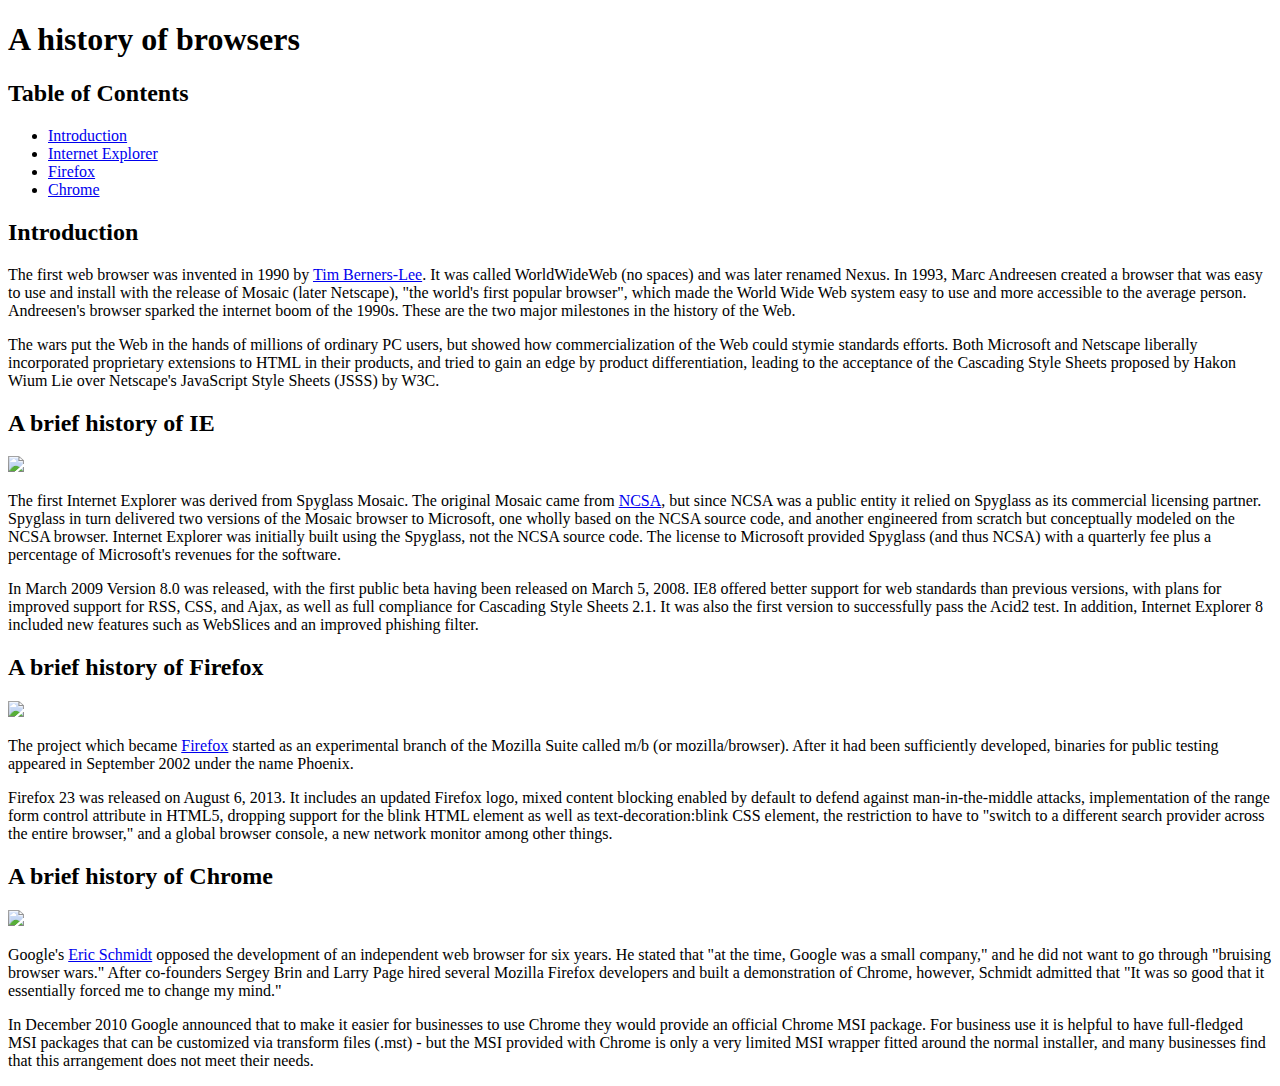
==== index.html @ 8bf5d0d9 "Finished in 14 minutes" ====
<!DOCTYPE html>
<html lang="en">
<head>
  <meta charset="UTF-8">
  <title>A history of browsers</title>
</head>
<body>
<h1>A history of browsers</h1>

<h2>Table of Contents</h2>
<ul>
  <li><a href="#Intro">Introduction</a></li>
  <li><a href="#IE">Internet Explorer</a></li>
  <li><a href="#Firefox">Firefox</a></li>
  <li><a href="#Chrome">Chrome</a></li>
</ul>

<h2><a name="Intro">Introduction</a></h2>
<p>The first web browser was invented in 1990 by <a href="https://www.w3.org/People/Berners-Lee/">Tim Berners-Lee</a>. It was called WorldWideWeb (no spaces) and was later renamed Nexus. In 1993, Marc Andreesen created a browser that was easy to use and install with the release of Mosaic (later Netscape), "the world's first popular browser", which made the World Wide Web system easy to use and more accessible to the average person. Andreesen's browser sparked the internet boom of the 1990s. These are the two major milestones in the history of the Web.</p>

<p>The wars put the Web in the hands of millions of ordinary PC users, but showed how commercialization of the Web could stymie standards efforts. Both Microsoft and Netscape liberally incorporated proprietary extensions to HTML in their products, and tried to gain an edge by product differentiation, leading to the acceptance of the Cascading Style Sheets proposed by Hakon Wium Lie over Netscape's JavaScript Style Sheets (JSSS) by W3C.</p>

<h2><a name="IE">A brief history of IE</h2>
<img src="https://upload.wikimedia.org/wikipedia/commons/1/18/Internet_Explorer_10%2B11_logo.svg" width="100px"/>
<p>The first Internet Explorer was derived from Spyglass Mosaic. The original Mosaic came from <a href="https://www.ncsa.illinois.edu/">NCSA</a>, but since NCSA was a public entity it relied on Spyglass as its commercial licensing partner. Spyglass in turn delivered two versions of the Mosaic browser to Microsoft, one wholly based on the NCSA source code, and another engineered from scratch but conceptually modeled on the NCSA browser. Internet Explorer was initially built using the Spyglass, not the NCSA source code. The license to Microsoft provided Spyglass (and thus NCSA) with a quarterly fee plus a percentage of Microsoft's revenues for the software.</p>

<p>In March 2009 Version 8.0 was released, with the first public beta having been released on March 5, 2008. IE8 offered better support for web standards than previous versions, with plans for improved support for RSS, CSS, and Ajax, as well as full compliance for Cascading Style Sheets 2.1. It was also the first version to successfully pass the Acid2 test. In addition, Internet Explorer 8 included new features such as WebSlices and an improved phishing filter.</p>

<h2><a name="Firefox">A brief history of Firefox</h2>
<img src="http://upload.wikimedia.org/wikipedia/commons/f/ff/Mozilla_Firefox_logo_2013.png" width="100px"/>
<p>The project which became <a href="https://www.mozilla.org/en-US/firefox/new/">Firefox</a> started as an experimental branch of the Mozilla Suite called m/b (or mozilla/browser). After it had been sufficiently developed, binaries for public testing appeared in September 2002 under the name Phoenix.</p>

<p>Firefox 23 was released on August 6, 2013. It includes an updated Firefox logo, mixed content blocking enabled by default to defend against man-in-the-middle attacks, implementation of the range form control attribute in HTML5, dropping support for the blink HTML element as well as text-decoration:blink CSS element, the restriction to have to "switch to a different search provider across the entire browser," and a global browser console, a new network monitor among other things.</p>

<h2><a name="Chrome">A brief history of Chrome</h2>
<img src="https://upload.wikimedia.org/wikipedia/commons/e/e1/Google_Chrome_icon_%28February_2022%29.svg" width="100px"/>
<p>Google's <a href="https://en.wikipedia.org/wiki/Eric_Schmidt">Eric Schmidt</a> opposed the development of an independent web browser for six years. He stated that "at the time, Google was a small company," and he did not want to go through "bruising browser wars." After co-founders Sergey Brin and Larry Page hired several Mozilla Firefox developers and built a demonstration of Chrome, however, Schmidt admitted that "It was so good that it essentially forced me to change my mind."</p>

<p>In December 2010 Google announced that to make it easier for businesses to use Chrome they would provide an official Chrome MSI package. For business use it is helpful to have full-fledged MSI packages that can be customized via transform files (.mst) - but the MSI provided with Chrome is only a very limited MSI wrapper fitted around the normal installer, and many businesses find that this arrangement does not meet their needs.</p>

</body>
</html>
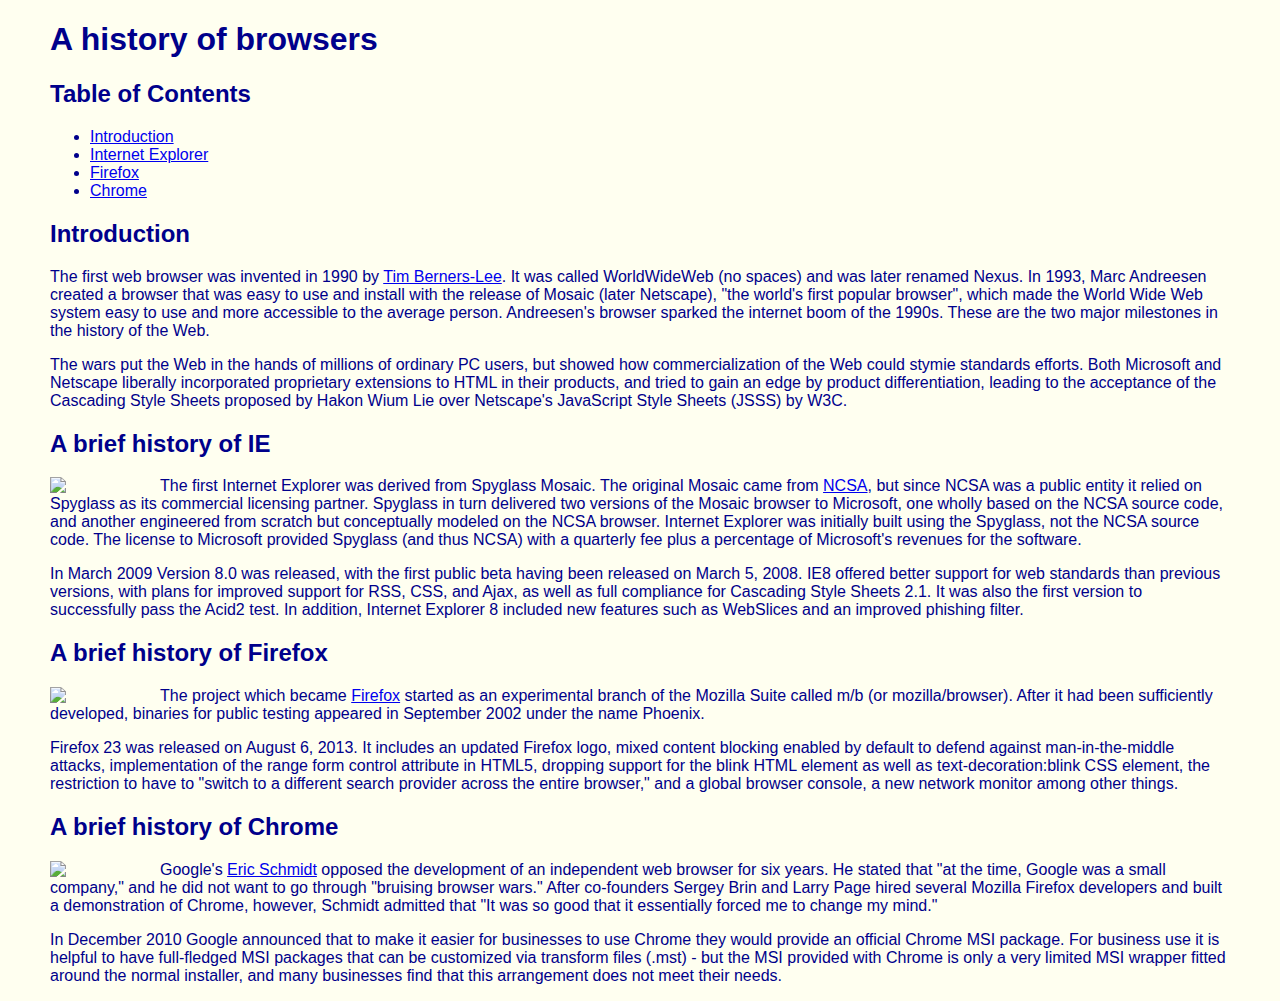
==== commit 69e011b4: "Finish in 10 minutes" ====
--- a/index.html
+++ b/index.html
@@ -3,6 +3,8 @@
 <head>
   <meta charset="UTF-8">
   <title>A history of browsers</title>
+  <link rel="stylesheet" href="style.css"/>
+  <link rel="stylesheet" href="text/css" href="https://fonts.googleapis.com/css?family=Oswald">
 </head>
 <body>
 <h1>A history of browsers</h1>
--- a/style.css
+++ b/style.css
@@ -0,0 +1,15 @@
+body {
+  font-family: 'Open Sans', sans-serif;
+  color: darkblue;
+  margin: 10px 50px 10px 50px;
+  background-color: Ivory;
+}
+
+h1, h2{
+  font-family: 'Oswald', sans-serif;
+}
+
+img {
+  float: left;
+  margin-right: 10px
+}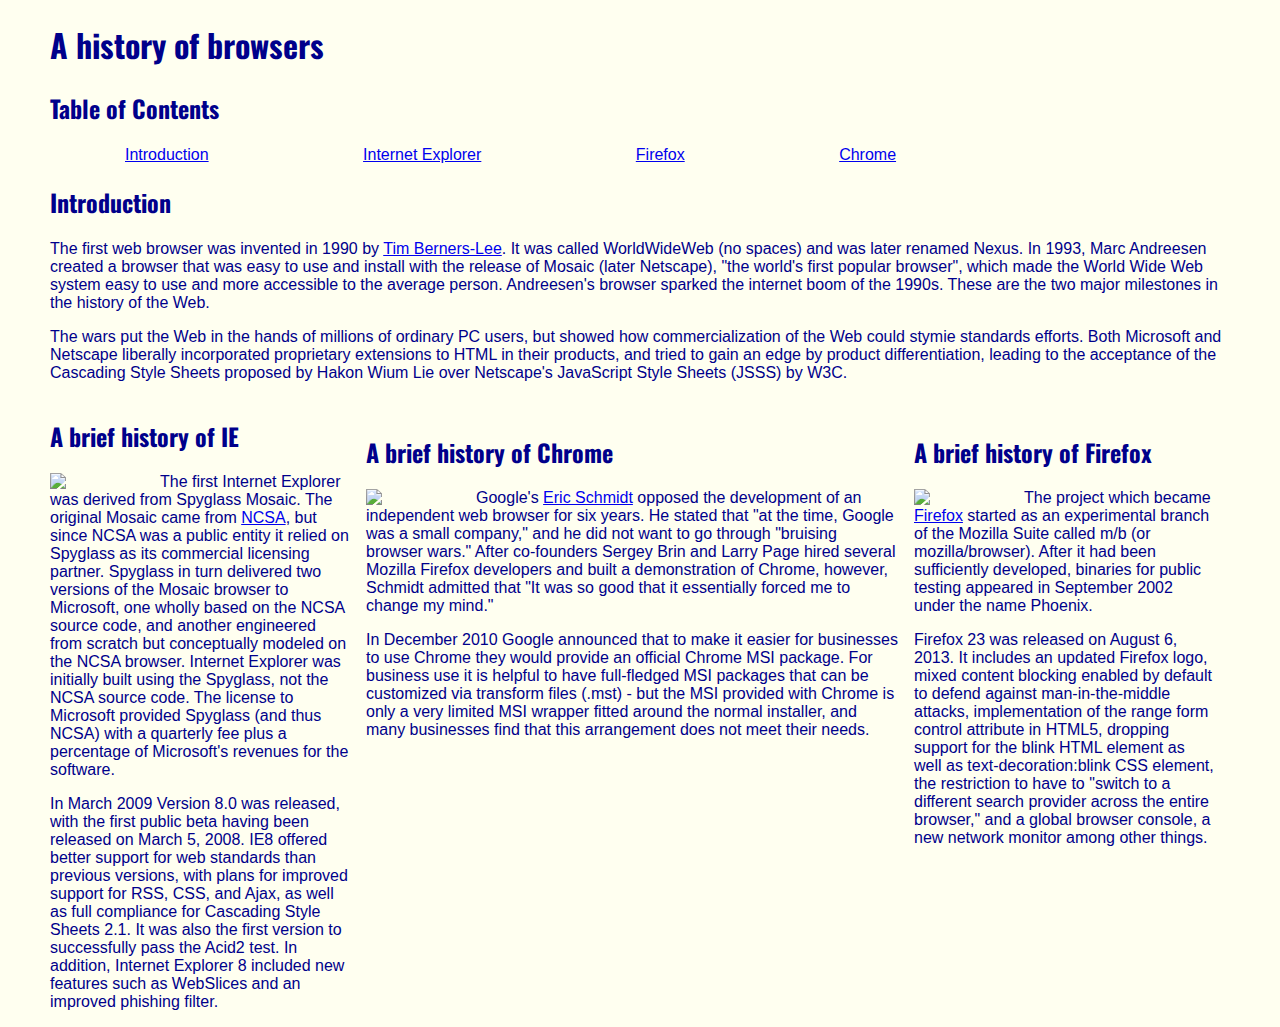
==== commit c5a0fd24: "Finish in 10 minutes" ====
--- a/index.html
+++ b/index.html
@@ -4,41 +4,65 @@
   <meta charset="UTF-8">
   <title>A history of browsers</title>
   <link rel="stylesheet" href="style.css"/>
-  <link rel="stylesheet" href="text/css" href="https://fonts.googleapis.com/css?family=Oswald">
+  <link rel="stylesheet" type="text/css" href="https://fonts.googleapis.com/css?family=Oswald">
 </head>
 <body>
 <h1>A history of browsers</h1>
 
 <h2>Table of Contents</h2>
-<ul>
+<div id="navbar"><ul>
   <li><a href="#Intro">Introduction</a></li>
   <li><a href="#IE">Internet Explorer</a></li>
   <li><a href="#Firefox">Firefox</a></li>
   <li><a href="#Chrome">Chrome</a></li>
 </ul>
+</div>
 
 <h2><a name="Intro">Introduction</a></h2>
-<p>The first web browser was invented in 1990 by <a href="https://www.w3.org/People/Berners-Lee/">Tim Berners-Lee</a>. It was called WorldWideWeb (no spaces) and was later renamed Nexus. In 1993, Marc Andreesen created a browser that was easy to use and install with the release of Mosaic (later Netscape), "the world's first popular browser", which made the World Wide Web system easy to use and more accessible to the average person. Andreesen's browser sparked the internet boom of the 1990s. These are the two major milestones in the history of the Web.</p>
+<p>The first web browser was invented in 1990 by <a href="https://www.w3.org/People/Berners-Lee/">Tim Berners-Lee</a>.
+  It was called WorldWideWeb (no spaces) and was later renamed Nexus. In 1993, Marc Andreesen created a browser that was
+  easy to use and install with the release of Mosaic (later Netscape), "the world's first popular browser", which made the
+  World Wide Web system easy to use and more accessible to the average person. Andreesen's browser sparked the internet boom
+  of the 1990s. These are the two major milestones in the history of the Web.</p>
 
-<p>The wars put the Web in the hands of millions of ordinary PC users, but showed how commercialization of the Web could stymie standards efforts. Both Microsoft and Netscape liberally incorporated proprietary extensions to HTML in their products, and tried to gain an edge by product differentiation, leading to the acceptance of the Cascading Style Sheets proposed by Hakon Wium Lie over Netscape's JavaScript Style Sheets (JSSS) by W3C.</p>
+<p>The wars put the Web in the hands of millions of ordinary PC users, but showed how commercialization of the Web could
+  stymie standards efforts. Both Microsoft and Netscape liberally incorporated proprietary extensions to HTML in their products,
+  and tried to gain an edge by product differentiation, leading to the acceptance of the Cascading Style Sheets proposed by Hakon Wium
+  Lie over Netscape's JavaScript Style Sheets (JSSS) by W3C.</p>
 
-<h2><a name="IE">A brief history of IE</h2>
+<div class="left"><h2><a name="IE">A brief history of IE</a></h2>
 <img src="https://upload.wikimedia.org/wikipedia/commons/1/18/Internet_Explorer_10%2B11_logo.svg" width="100px"/>
-<p>The first Internet Explorer was derived from Spyglass Mosaic. The original Mosaic came from <a href="https://www.ncsa.illinois.edu/">NCSA</a>, but since NCSA was a public entity it relied on Spyglass as its commercial licensing partner. Spyglass in turn delivered two versions of the Mosaic browser to Microsoft, one wholly based on the NCSA source code, and another engineered from scratch but conceptually modeled on the NCSA browser. Internet Explorer was initially built using the Spyglass, not the NCSA source code. The license to Microsoft provided Spyglass (and thus NCSA) with a quarterly fee plus a percentage of Microsoft's revenues for the software.</p>
+<p>The first Internet Explorer was derived from Spyglass Mosaic. The original Mosaic came from <a href="https://www.ncsa.illinois.edu/">NCSA</a>,
+  but since NCSA was a public entity it relied on Spyglass as its commercial licensing partner. Spyglass in turn delivered two versions of the
+  Mosaic browser to Microsoft, one wholly based on the NCSA source code, and another engineered from scratch but conceptually modeled on the NCSA browser.
+  Internet Explorer was initially built using the Spyglass, not the NCSA source code. The license to Microsoft provided Spyglass (and thus NCSA) with a
+  quarterly fee plus a percentage of Microsoft's revenues for the software.</p>
 
-<p>In March 2009 Version 8.0 was released, with the first public beta having been released on March 5, 2008. IE8 offered better support for web standards than previous versions, with plans for improved support for RSS, CSS, and Ajax, as well as full compliance for Cascading Style Sheets 2.1. It was also the first version to successfully pass the Acid2 test. In addition, Internet Explorer 8 included new features such as WebSlices and an improved phishing filter.</p>
+<p>In March 2009 Version 8.0 was released, with the first public beta having been released on March 5, 2008. IE8 offered better support for
+  web standards than previous versions, with plans for improved support for RSS, CSS, and Ajax, as well as full compliance for Cascading Style Sheets 2.1.
+  It was also the first version to successfully pass the Acid2 test. In addition, Internet Explorer 8 included new features such as WebSlices and an
+  improved phishing filter.</p></div>
 
-<h2><a name="Firefox">A brief history of Firefox</h2>
+<div class="right"><h2><a name="Firefox">A brief history of Firefox</a></h2>
 <img src="http://upload.wikimedia.org/wikipedia/commons/f/ff/Mozilla_Firefox_logo_2013.png" width="100px"/>
-<p>The project which became <a href="https://www.mozilla.org/en-US/firefox/new/">Firefox</a> started as an experimental branch of the Mozilla Suite called m/b (or mozilla/browser). After it had been sufficiently developed, binaries for public testing appeared in September 2002 under the name Phoenix.</p>
+<p>The project which became <a href="https://www.mozilla.org/en-US/firefox/new/">Firefox</a> started as an experimental branch of the Mozilla Suite
+  called m/b (or mozilla/browser). After it had been sufficiently developed, binaries for public testing appeared in September 2002 under the name Phoenix.</p>
 
-<p>Firefox 23 was released on August 6, 2013. It includes an updated Firefox logo, mixed content blocking enabled by default to defend against man-in-the-middle attacks, implementation of the range form control attribute in HTML5, dropping support for the blink HTML element as well as text-decoration:blink CSS element, the restriction to have to "switch to a different search provider across the entire browser," and a global browser console, a new network monitor among other things.</p>
+<p>Firefox 23 was released on August 6, 2013. It includes an updated Firefox logo, mixed content blocking enabled by default to defend against
+  man-in-the-middle attacks, implementation of the range form control attribute in HTML5, dropping support for the blink HTML element as well as
+  text-decoration:blink CSS element, the restriction to have to "switch to a different search provider across the entire browser," and a global
+  browser console, a new network monitor among other things.</p></div>
 
-<h2><a name="Chrome">A brief history of Chrome</h2>
+<div class="center"><h2><a name="Chrome">A brief history of Chrome</a></h2>
 <img src="https://upload.wikimedia.org/wikipedia/commons/e/e1/Google_Chrome_icon_%28February_2022%29.svg" width="100px"/>
-<p>Google's <a href="https://en.wikipedia.org/wiki/Eric_Schmidt">Eric Schmidt</a> opposed the development of an independent web browser for six years. He stated that "at the time, Google was a small company," and he did not want to go through "bruising browser wars." After co-founders Sergey Brin and Larry Page hired several Mozilla Firefox developers and built a demonstration of Chrome, however, Schmidt admitted that "It was so good that it essentially forced me to change my mind."</p>
+<p>Google's <a href="https://en.wikipedia.org/wiki/Eric_Schmidt">Eric Schmidt</a> opposed the development of an independent web browser for six years.
+  He stated that "at the time, Google was a small company," and he did not want to go through "bruising browser wars." After co-founders Sergey Brin and Larry Page
+  hired several Mozilla Firefox developers and built a demonstration of Chrome, however, Schmidt admitted that "It was so good that it essentially
+  forced me to change my mind."</p>
 
-<p>In December 2010 Google announced that to make it easier for businesses to use Chrome they would provide an official Chrome MSI package. For business use it is helpful to have full-fledged MSI packages that can be customized via transform files (.mst) - but the MSI provided with Chrome is only a very limited MSI wrapper fitted around the normal installer, and many businesses find that this arrangement does not meet their needs.</p>
+<p>In December 2010 Google announced that to make it easier for businesses to use Chrome they would provide an official Chrome MSI package.
+  For business use it is helpful to have full-fledged MSI packages that can be customized via transform files (.mst) - but the MSI provided
+  with Chrome is only a very limited MSI wrapper fitted around the normal installer, and many businesses find that this arrangement does not meet their needs.</p></div>
 
 </body>
 </html>--- a/style.css
+++ b/style.css
@@ -1,15 +1,48 @@
 body {
-  font-family: 'Open Sans', sans-serif;
-  color: darkblue;
-  margin: 10px 50px 10px 50px;
-  background-color: Ivory;
+    font-family: 'Open Sans', sans-serif;
+    color: darkblue;
+    margin: 10px 50px 10px 50px;
+    background-color: Ivory;
+}
+
+#navbar ul {
+    list-style-type: none;
+    margin: 0;
+    padding: 0;
+}
+
+#navbar li {
+    display: inline;
+}
+
+#navbar a {
+    margin-left: 75px;
+    margin-right: 75px;
 }
 
 h1, h2{
-  font-family: 'Oswald', sans-serif;
+    font-family: 'Oswald', sans-serif;
 }
 
 img {
-  float: left;
-  margin-right: 10px
-}+    float: left;
+    margin-right: 10px
+}
+
+.left {
+    float:left;
+    width: 300px;
+    margin-right: 10px;
+}
+
+.right {
+    float: right;
+    width: 300px;
+    padding: 1em;
+}
+
+.center {
+    margin-left: 300px;
+    margin-right: 300px;
+    padding: 1em;
+}
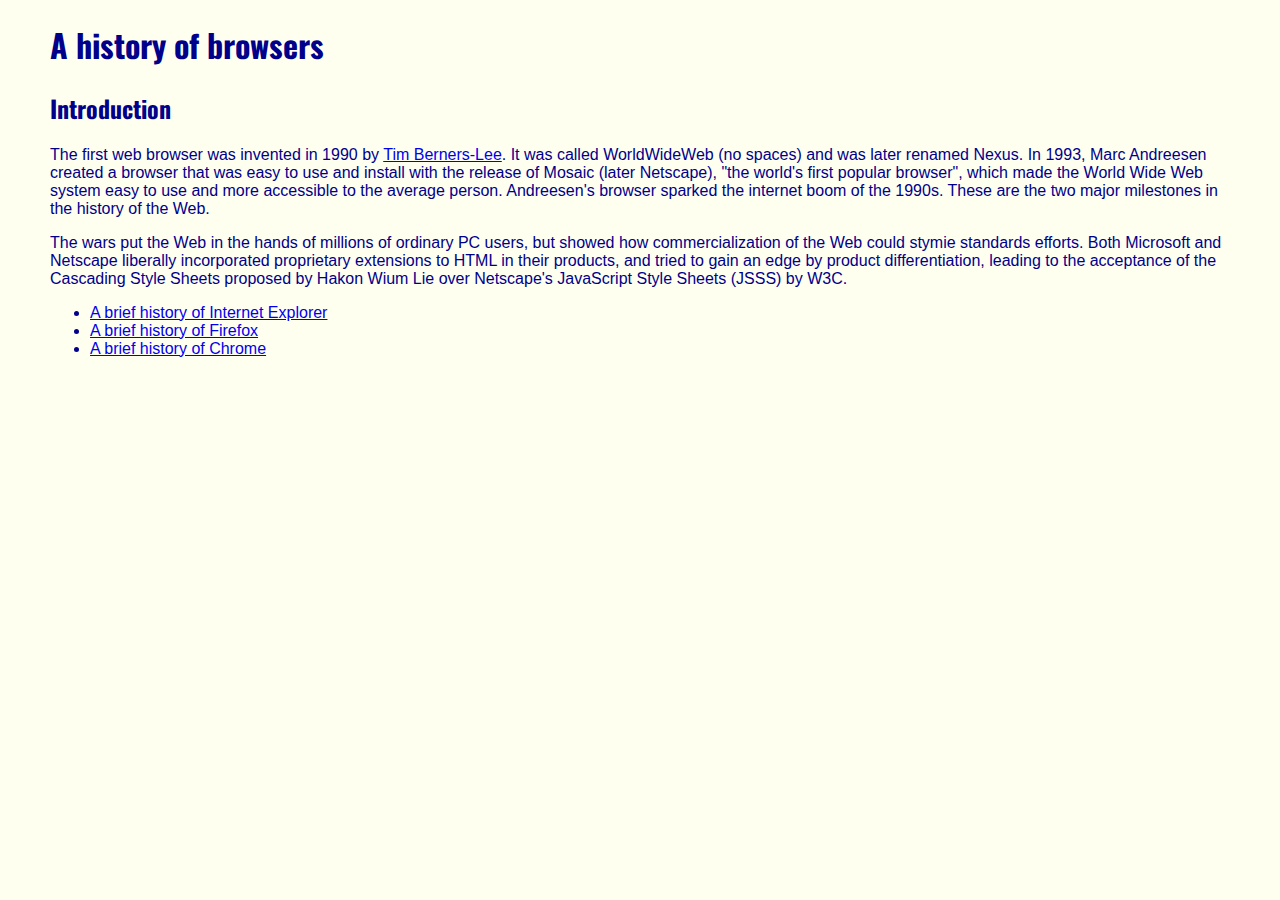
==== commit 41a94fb5: "Update index.html" ====
--- a/index.html
+++ b/index.html
@@ -2,67 +2,29 @@
 <html lang="en">
 <head>
   <meta charset="UTF-8">
-  <title>A history of browsers</title>
+  <title>A history of FireFox</title>
   <link rel="stylesheet" href="style.css"/>
   <link rel="stylesheet" type="text/css" href="https://fonts.googleapis.com/css?family=Oswald">
 </head>
 <body>
 <h1>A history of browsers</h1>
 
-<h2>Table of Contents</h2>
-<div id="navbar"><ul>
-  <li><a href="#Intro">Introduction</a></li>
-  <li><a href="#IE">Internet Explorer</a></li>
-  <li><a href="#Firefox">Firefox</a></li>
-  <li><a href="#Chrome">Chrome</a></li>
+
+
+
+<h2><a name="Intro">Introduction</a></h2>
+<p>The first web browser was invented in 1990 by <a href="https://www.w3.org/People/Berners-Lee/">Tim Berners-Lee</a>. It was called WorldWideWeb (no spaces) and was later renamed Nexus. In 1993, Marc Andreesen created a browser that was easy to use and install with the release of Mosaic (later Netscape), "the world's first popular browser", which made the World Wide Web system easy to use and more accessible to the average person. Andreesen's browser sparked the internet boom of the 1990s. These are the two major milestones in the history of the Web.</p>
+
+<p>The wars put the Web in the hands of millions of ordinary PC users, but showed how commercialization of the Web could stymie standards efforts. Both Microsoft and Netscape liberally incorporated proprietary extensions to HTML in their products, and tried to gain an edge by product differentiation, leading to the acceptance of the Cascading Style Sheets proposed by Hakon Wium Lie over Netscape's JavaScript Style Sheets (JSSS) by W3C.</p>
+
+
+
+<div id="navbar2"><ul>
+  <li><a href="ie.html">A brief history of Internet Explorer</a></li>
+  <li><a href="firefox.html">A brief history of Firefox</a></li>
+  <li><a href="chrome.html">A brief history of Chrome</a></li>
 </ul>
 </div>
 
-<h2><a name="Intro">Introduction</a></h2>
-<p>The first web browser was invented in 1990 by <a href="https://www.w3.org/People/Berners-Lee/">Tim Berners-Lee</a>.
-  It was called WorldWideWeb (no spaces) and was later renamed Nexus. In 1993, Marc Andreesen created a browser that was
-  easy to use and install with the release of Mosaic (later Netscape), "the world's first popular browser", which made the
-  World Wide Web system easy to use and more accessible to the average person. Andreesen's browser sparked the internet boom
-  of the 1990s. These are the two major milestones in the history of the Web.</p>
-
-<p>The wars put the Web in the hands of millions of ordinary PC users, but showed how commercialization of the Web could
-  stymie standards efforts. Both Microsoft and Netscape liberally incorporated proprietary extensions to HTML in their products,
-  and tried to gain an edge by product differentiation, leading to the acceptance of the Cascading Style Sheets proposed by Hakon Wium
-  Lie over Netscape's JavaScript Style Sheets (JSSS) by W3C.</p>
-
-<div class="left"><h2><a name="IE">A brief history of IE</a></h2>
-<img src="https://upload.wikimedia.org/wikipedia/commons/1/18/Internet_Explorer_10%2B11_logo.svg" width="100px"/>
-<p>The first Internet Explorer was derived from Spyglass Mosaic. The original Mosaic came from <a href="https://www.ncsa.illinois.edu/">NCSA</a>,
-  but since NCSA was a public entity it relied on Spyglass as its commercial licensing partner. Spyglass in turn delivered two versions of the
-  Mosaic browser to Microsoft, one wholly based on the NCSA source code, and another engineered from scratch but conceptually modeled on the NCSA browser.
-  Internet Explorer was initially built using the Spyglass, not the NCSA source code. The license to Microsoft provided Spyglass (and thus NCSA) with a
-  quarterly fee plus a percentage of Microsoft's revenues for the software.</p>
-
-<p>In March 2009 Version 8.0 was released, with the first public beta having been released on March 5, 2008. IE8 offered better support for
-  web standards than previous versions, with plans for improved support for RSS, CSS, and Ajax, as well as full compliance for Cascading Style Sheets 2.1.
-  It was also the first version to successfully pass the Acid2 test. In addition, Internet Explorer 8 included new features such as WebSlices and an
-  improved phishing filter.</p></div>
-
-<div class="right"><h2><a name="Firefox">A brief history of Firefox</a></h2>
-<img src="http://upload.wikimedia.org/wikipedia/commons/f/ff/Mozilla_Firefox_logo_2013.png" width="100px"/>
-<p>The project which became <a href="https://www.mozilla.org/en-US/firefox/new/">Firefox</a> started as an experimental branch of the Mozilla Suite
-  called m/b (or mozilla/browser). After it had been sufficiently developed, binaries for public testing appeared in September 2002 under the name Phoenix.</p>
-
-<p>Firefox 23 was released on August 6, 2013. It includes an updated Firefox logo, mixed content blocking enabled by default to defend against
-  man-in-the-middle attacks, implementation of the range form control attribute in HTML5, dropping support for the blink HTML element as well as
-  text-decoration:blink CSS element, the restriction to have to "switch to a different search provider across the entire browser," and a global
-  browser console, a new network monitor among other things.</p></div>
-
-<div class="center"><h2><a name="Chrome">A brief history of Chrome</a></h2>
-<img src="https://upload.wikimedia.org/wikipedia/commons/e/e1/Google_Chrome_icon_%28February_2022%29.svg" width="100px"/>
-<p>Google's <a href="https://en.wikipedia.org/wiki/Eric_Schmidt">Eric Schmidt</a> opposed the development of an independent web browser for six years.
-  He stated that "at the time, Google was a small company," and he did not want to go through "bruising browser wars." After co-founders Sergey Brin and Larry Page
-  hired several Mozilla Firefox developers and built a demonstration of Chrome, however, Schmidt admitted that "It was so good that it essentially
-  forced me to change my mind."</p>
-
-<p>In December 2010 Google announced that to make it easier for businesses to use Chrome they would provide an official Chrome MSI package.
-  For business use it is helpful to have full-fledged MSI packages that can be customized via transform files (.mst) - but the MSI provided
-  with Chrome is only a very limited MSI wrapper fitted around the normal installer, and many businesses find that this arrangement does not meet their needs.</p></div>
-
 </body>
-</html>+</html>
--- a/style.css
+++ b/style.css
@@ -6,18 +6,18 @@
 }
 
 #navbar ul {
-    list-style-type: none;
+    list-style-type: disc;
     margin: 0;
     padding: 0;
 }
 
 #navbar li {
-    display: inline;
+    display: block;
 }
 
 #navbar a {
-    margin-left: 75px;
-    margin-right: 75px;
+    margin-left: 0px;
+    margin-right: 0px;
 }
 
 h1, h2{
